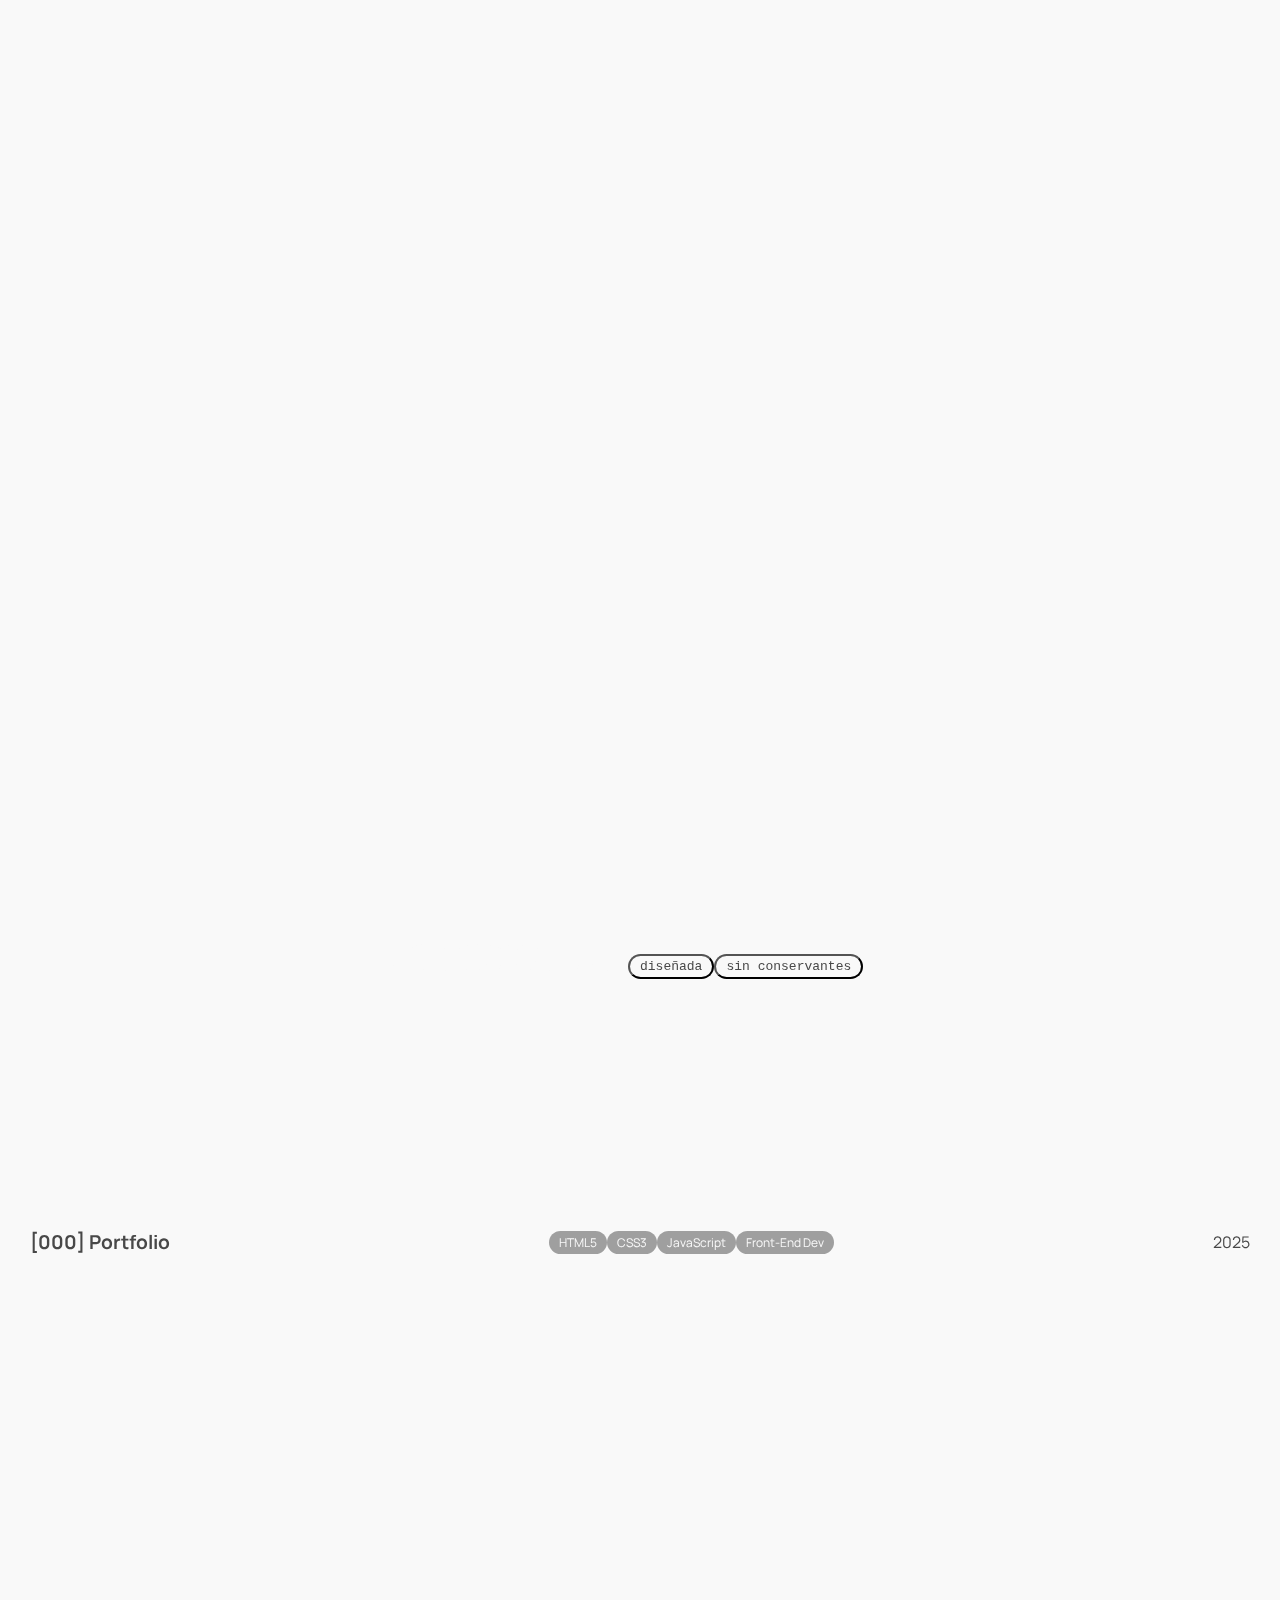
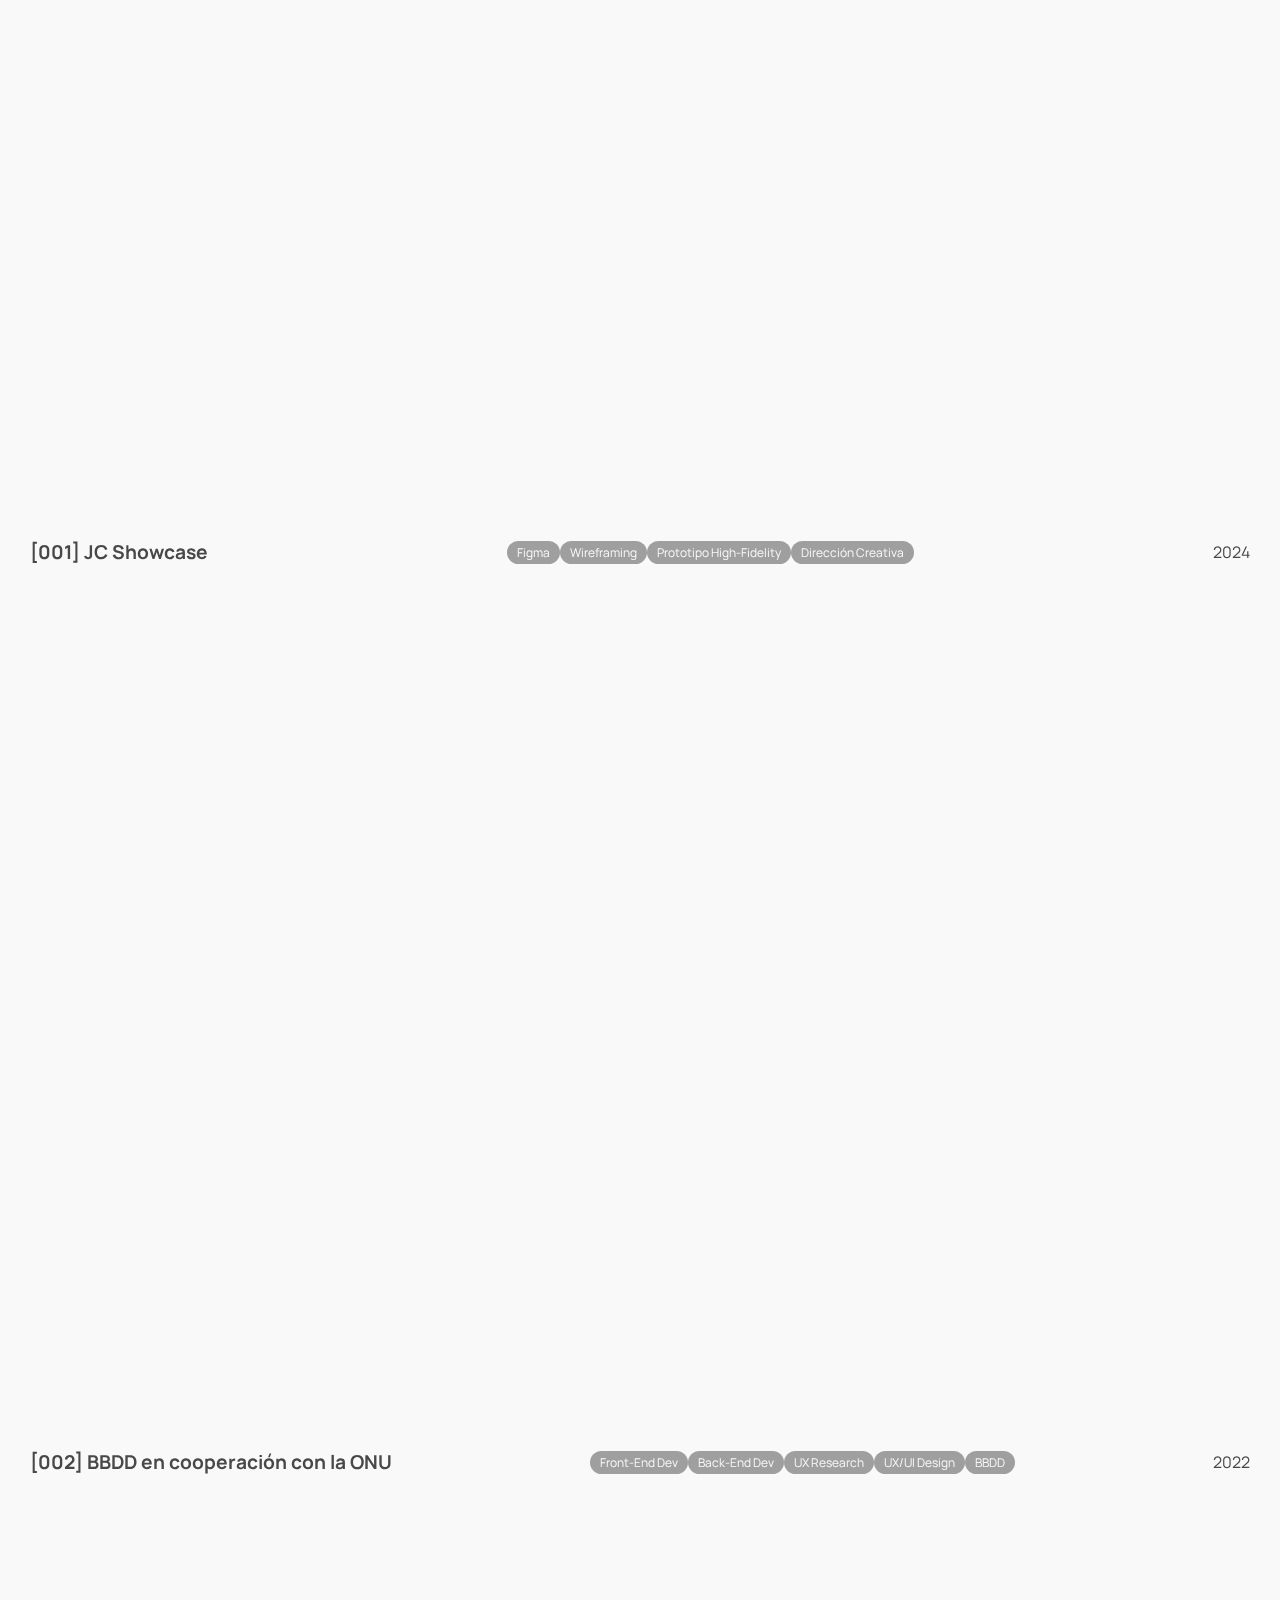
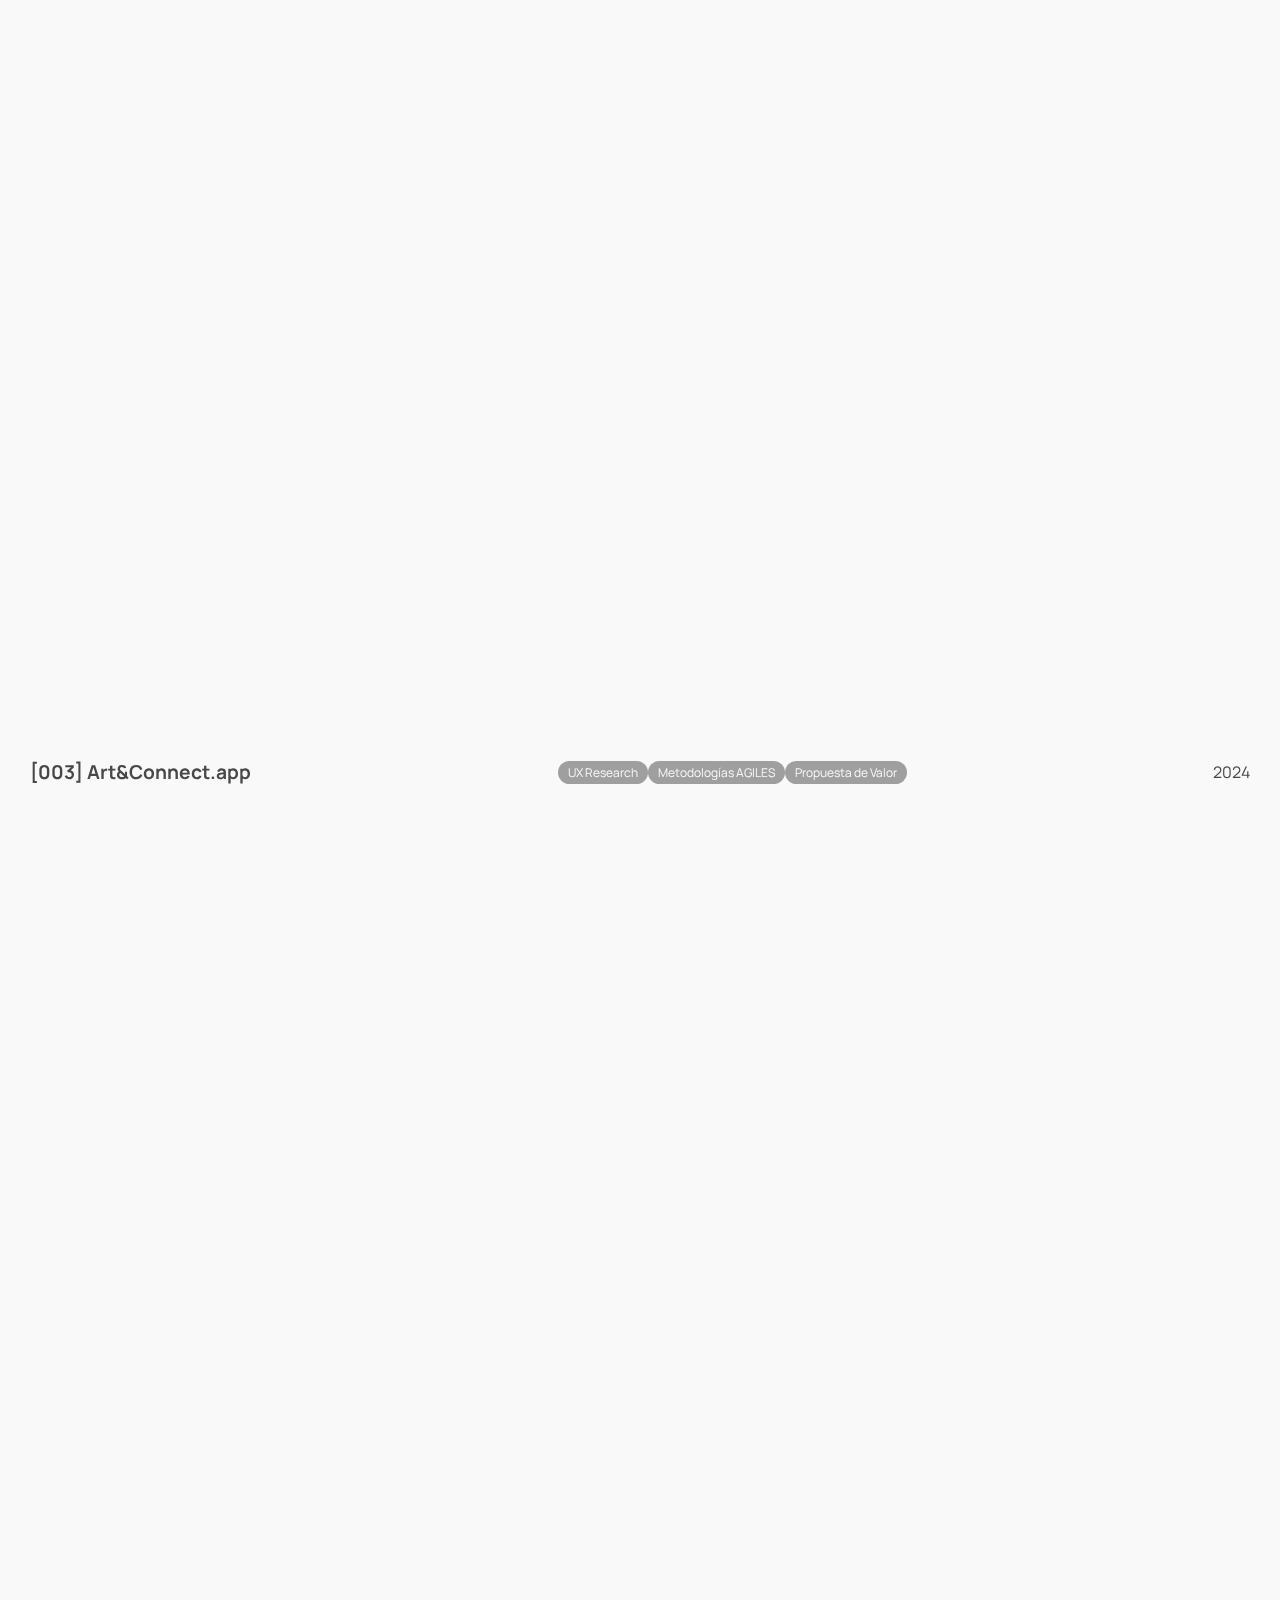
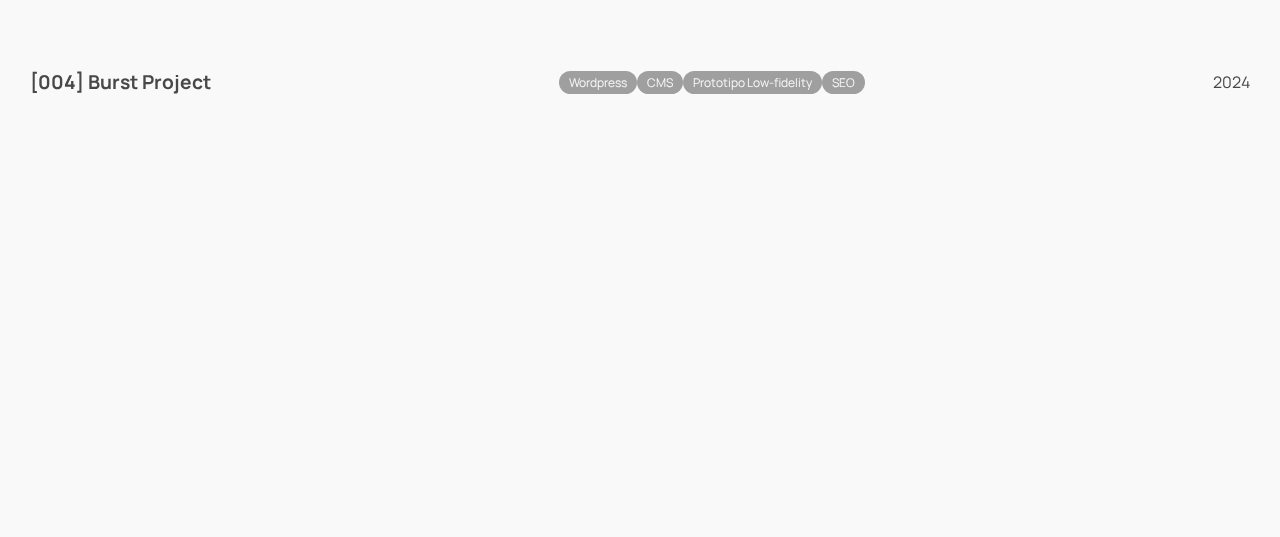
==== index.html @ 5415c03b "primera version" ====
<!DOCTYPE html>
<html lang="en">
<head>
    <meta charset="UTF-8">
    <meta name="viewport" content="width=device-width, initial-scale=1.0">
    <title>CristinaGarcia</title>
    <link rel="preconnect" href="https://fonts.googleapis.com">
    <link rel="preconnect" href="https://fonts.gstatic.com" crossorigin>
    <link href="https://fonts.googleapis.com/css2?family=Alfa+Slab+One&family=Manrope:wght@200..800&family=Oswald:wght@200..700&family=Press+Start+2P&family=Quicksand:wght@300..700&display=swap" rel="stylesheet">
    <link rel="stylesheet" href="css/estilo.css">
</head>
<body>
    <header>
        <a href="index.html"><h2>CRISTINA GARCÍA</h2></a>
        <div>
            <a href="#proy"><h6>Proyectos</h6></a>
            <!--<a href="about.html"><h6>Sobre mí</h6></a>-->
        </div>
        <a href="contacto.html"><button>Contacta</button></a>
    </header>

    <h1>Cristina García</h1>
    <div class="invisible"> 
        <img src="img/invisible/Captura de pantalla 2025-03-15 120304.png" alt="">
        <img src="img/invisible/Captura de pantalla 2025-03-15 120349.png" alt="">
        <img src="img/invisible/JC-entero.png" alt="">
        <img src="img/invisible/JC-prototipo-landing - copia.png" alt="">
        <img src="img/invisible/JC-prototipo-portfolio.png" alt="">
        <img src="img/invisible/pain-points.png" alt="">
        <img src="img/invisible/screencapture-proyecto-burstproject-proyecto-agencia-yeka-2025-03-14-12_32_40.png" alt="">
        <img src="img/invisible/Captura de pantalla 2025-03-15 120304.png" alt="">
        <img src="img/invisible/Captura de pantalla 2025-03-15 120349.png" alt="">
        <img src="img/invisible/JC-entero.png" alt="">
        <img src="img/invisible/JC-prototipo-landing - copia.png" alt="">
        <img src="img/invisible/JC-prototipo-portfolio.png" alt="">
        <img src="img/invisible/pain-points.png" alt="">
        <img src="img/invisible/screencapture-proyecto-burstproject-proyecto-agencia-yeka-2025-03-14-12_32_40.png" alt="">
    </div>

    <h3>Diseño UX/UI, Front-End Dev, Diseño de Producto</h3>

   <section>
    
        <div id="proy" class="contenedor">
            <h4>[000] Portfolio</h4>
            <div class="interactivo">
                <p style="font-size: 0.6em; width: 100%;">Click en todos los botones blancos</p>
                <p class="especial">La web que está viendo ha sido &nbsp;<button class="Buno">diseñada</button><button class="Bdos plegado">con código</button><span class="Btres plegado"> &nbsp; manualmente &nbsp;</span><span class="Bcuatro plegado">100% </span><button class="Bcinco">sin conservantes</button> <span class="Bseis plegado">&nbsp; ni &nbsp;</span><button class="Bocho plegado">colorantes.</button><span class="Bsiete plegado"> &nbsp; Tampoco se ha usado ningún constructor visual ni plantilla, sólo <span style="color: red; text-decoration: underline;">creatividad.</span></span></p>
            </div>
            <div class="etiquetas">
                <p>HTML5</p>
                <p>CSS3</p>
                <p>JavaScript</p>
                <p>Front-End Dev</p>
            </div>
            <p class="anyo">2025</p>
        </div>
        <a href="JC.html">
                <div class="contenedor JC">
                    <h4>[001] JC Showcase</h4>
                    <div class="etiquetas">
                        <p>Figma</p>
                        <p>Wireframing</p>
                        <p>Prototipo High-Fidelity</p>
                        <p>Dirección Creativa</p>
                    </div>
                    <p class="anyo">2024</p>
                </div>
        </a>
        <a href="BBDD.html">
            <div class="contenedor BBDD">
                <h4>[002] BBDD en cooperación con la ONU</h4>
                <div class="etiquetas">
                    <p>Front-End Dev</p>
                    <p>Back-End Dev</p>
                    <p>UX Research</p>
                    <p>UX/UI Design</p>
                    <p>BBDD</p>
                </div>
                <p class="anyo">2022</p>
            </div>
        </a>
        <a href="art.html">
            <div class="contenedor art">
                <h4>[003] Art&Connect.app</h4>
                <div class="etiquetas">
                    <p>UX Research</p>
                    <p>Metodologías AGILES</p>
                    <p>Propuesta de Valor</p>
                </div>
                <p class="anyo">2024</p>
            </div>
        </a>
    
        <a href="BurstProject.html">
            <div class="contenedor BP">
                <h4>[004] Burst Project</h4>
                <div class="etiquetas">
                    <p>Wordpress</p>
                    <p>CMS</p>
                    <p>Prototipo Low-fidelity</p>
                    <p>SEO</p>
                </div>
                <p class="anyo">2024</p>
            </div>
        </a>

        
    </section>

    <script>

        const titulo = document.querySelector("h1");
        const header = document.querySelector("header");
        const h3 = document.querySelector("h3");

        titulo.innerHTML = titulo.innerText.split("").map( c => {
            return c != " " ? `<span>${c}</span>` : c;
        }).join("");

        const letras = document.querySelectorAll("h1 span");

        for (let i = 0; i <letras.length; i++){
            setTimeout(() => {
                letras[i].classList.add("visible");
            }, 100 * i);
        }

        setTimeout(() => {
            header.classList.add("down");
        }, 50);

        setTimeout(() => {
            h3.classList.add("up");
        }, 100);

        const disenyada = document.querySelector(".Buno");
        const codigo = document.querySelector(".Bdos");
        const manualmente = document.querySelector(".Btres");
        const cien = document.querySelector(".Bcuatro");
        const conservantes = document.querySelector(".Bcinco");
        const ni = document.querySelector(".Bseis");
        const ultima = document.querySelector(".Bsiete");
        const colorantes = document.querySelector(".Bocho");

        disenyada.addEventListener("click", () => {
            codigo.classList.remove("plegado");
            manualmente.classList.remove("plegado");
        });

        codigo.addEventListener("click", () => {
            cien.classList.remove("plegado");
            manualmente.classList.remove("plegado");
            conservantes.classList.remove("plegado");
        });

        conservantes.addEventListener("click", () => {
            ni.classList.remove("plegado");
            colorantes.classList.remove("plegado");
        });

        colorantes.addEventListener("click", () => {
            ultima.classList.remove("plegado");
        });
    </script>
</body>
</html>
---- css/estilo.css ----
*{
    margin: 0;
    padding: 0;
}
:root{
    --textColor: #484848;
    --backgroundColor: #f9f9f9;
    --detailsColor: #9f9f9f;
}
html{
    cursor: url(../img/cursor-normal.png), auto;
} 
body{
    font-family: "Manrope", sans-serif;
    background-color: var(--backgroundColor);
    color: var(--textColor);
    width: 100%;
    display: flex;
    justify-content: center;
    align-items: center;
    flex-direction: column;
}

/* Portada */
header{
    width: 100%;
    height: 15vh;
    display: flex;
    justify-content: space-between;
    align-items: center;
    box-sizing: border-box;
    padding: 0 20px;
    opacity: 0;
    background-color: var(--backgroundColor);
    position: fixed;
    top:0;
    z-index: 5;
}
header h2{
    font-size: 1em;
    color: var(--textColor);
}
header div{
    background-color: var(--textColor);
    color: var(--backgroundColor);
    display: flex;
    justify-content: space-evenly;
    padding: 10px 20px;
    border-radius: 20px;
    gap: 10px;
}
header div a{
    color: var(--backgroundColor);
    font-weight: 400;
}
header div h6:hover{
    color: var(--detailsColor);
    text-decoration: underline;
}
header button{
    background-color: var(--textColor);
    color: var(--backgroundColor);
    border-radius:50px;
    font-family: "Manrope", sans-serif;
    padding: 10px 20px;
    font-weight: 600;
    font-size: 0.7em;
}
header button:hover{
    transform: scale(1.2);
    background-color: var(--detailsColor);
    color: var(--backgroundColor);
    box-shadow: 2px 5px 10px var(--detailsColor);
    border: none;
    text-decoration: underline;
}
a{
    text-decoration: none;
}
.down{
    animation: down 2s;
    animation-fill-mode: forwards;
}
h1{
    font-size: 6em;
    margin-top: 35vh;
    position: relative;
}
h1 span{
    opacity: 0;
}
h1 .visible{
    animation: fade 1s;
    animation-fill-mode: forwards;
}
.invisible{
    position: absolute;
    top: 15vh;
    left: 0;
    width: 100%;
    height: 85vh;
}
.invisible img{
    opacity: 0;
    position: absolute;
    width: 150px;
}
.invisible img:nth-child(1){
    top: 25%;
    left: 30%;
}
.invisible img:nth-child(2){
    top: 50%;
    left: 40%;
}
.invisible img:nth-child(3){
    top: 45%;
    left: 65%;
}
.invisible img:nth-child(4){
    top: 10%;
    left: 5%;
}
.invisible img:nth-child(5){
    top: 25%;
    left: 50%;
}
.invisible img:nth-child(6){
    top: 35%;
    left: 6%;
}
.invisible img:nth-child(7){
    top: 50%;
    left: 80%;
}
.invisible img:nth-child(8){
    top: 15%;
    left: 25%;
}
.invisible img:nth-child(9){
    top: 35%;
    left: 50%;
}
.invisible img:nth-child(10){
    top: 40%;
    left: 80%;
}
.invisible img:nth-child(11){
    top: 50%;
    left: 60%;
}
.invisible img:nth-child(12){
    top: 5%;
    left: 70%;
}
.invisible img:nth-child(13){
    top: 10%;
    left: 50%;
}
.invisible img:nth-child(14){
    top: 20%;
    left: 80%;
}
.invisible img:hover{
    animation: fade 1s;
    animation-fill-mode: backwards;
}
h3{
    margin:30vh 0 5vh;
    opacity: 0;
}
.up{
    animation: up 3s;
    animation-fill-mode: forwards;
}

/* Sección de proyectos sin hover */
section{
    width: 100%;
}
section a{
    color: var(--textColor);
}
.contenedor{
    background-color: var(--backgroundColor);
    color: var(--textColor);
    padding: 5px;
    display: flex;
    align-items: center;
    justify-content: space-between;
    height: 100vh;
    position: relative;
}
h4{
    font-size:1.2em;
    position: sticky;
    top: 46vh;
    margin-left: 2%;
}
.etiquetas{
    position: sticky;
    top: 46vh;
    display: inline-flex;
}
.etiquetas p{
    position: sticky;
    top: 46vh;
    display: inline;
    background-color: var(--detailsColor);
    color: var(--backgroundColor);
    font-size: 12px;
    border-radius: 15px;
    padding: 3px 10px;
}
.anyo{
    position: sticky;
    top: 46vh;
    background-color: none;
    border: none;
    margin-right: 2%;
}
.escondido-no-hov{
    display: none;
}

/*Sección de proyectos en hover */
.contenedor:hover{
    background-color: var(--textColor);
    border: none;
    color: var(--backgroundColor);
    cursor: url("../img/cursor-normal-gris.png"), auto;
}
.contenedor:first-child:hover{
    cursor: pointer;
}
.JC:hover{
    background: url("../img/JC-background.png") no-repeat center /cover;
}
.BBDD:hover{
    background: url("../img/BBDD-background.png") no-repeat center /cover;
}
.art:hover{
    background: url("../img/UXR-background.png") no-repeat left /cover;
}
.BP:hover{
    background: url("../img/USR-background.png") no-repeat left /cover;
}
.escondido-hov{
    display: none;
}

/* Proyecto [000] */
.interactivo{
    position: absolute;
    top: 17vh;
    left: 30%;
    color: var(--backgroundColor);
    border: none;
}
.especial{
    font-size: 1em;
    width: 650px;
    font-family: "Manrope", sans-serif;
    font-weight: 600;
}
.especial button{
    color: var(--textColor);
    font-size:1em;
    border-radius: 20px;
    background-color: var(--backgroundColor);
    font-family: monospace;
    padding: 3px 10px;
}
.plegado{
    display: none;
}
.Bdos,
.Bocho{
    border: 2px dotted;
    background-color: var(--detailsColor);
    color: var(--textColor);
}
.especial button .rojo{
    background-color: crimson;
}

/*Página de Contacto */
.contacto{
    width: 100%;
    height: 85vh;
    display: flex;
    align-items: center;
    flex-direction: column;
    margin-top: 15vh;
}
.contacto a{
    width: 100%;
    text-decoration: none;
    color: var(--textColor);
    font-size: 3em;
    display: flex;
    justify-content: center;

}
.contacto a:hover{
    text-decoration: underline;
    color: var(--detailsColor);
}

@keyframes fade{
    0%{
        opacity: 0;
    }
    10%{
        opacity: 0.8;
    }
    100%{
        opacity: 1;
    }
}

@keyframes down {
    from{
        translate: 0 -1000px;
        opacity: 0;
    }
    to{
        translate: 0 0px;
        opacity: 1;
    }
}

@keyframes up {
    from{
        translate: 0 1000px;
        opacity: 0;
    }
    to{
        translate: 0 0px;
        opacity: 1;
    }
}
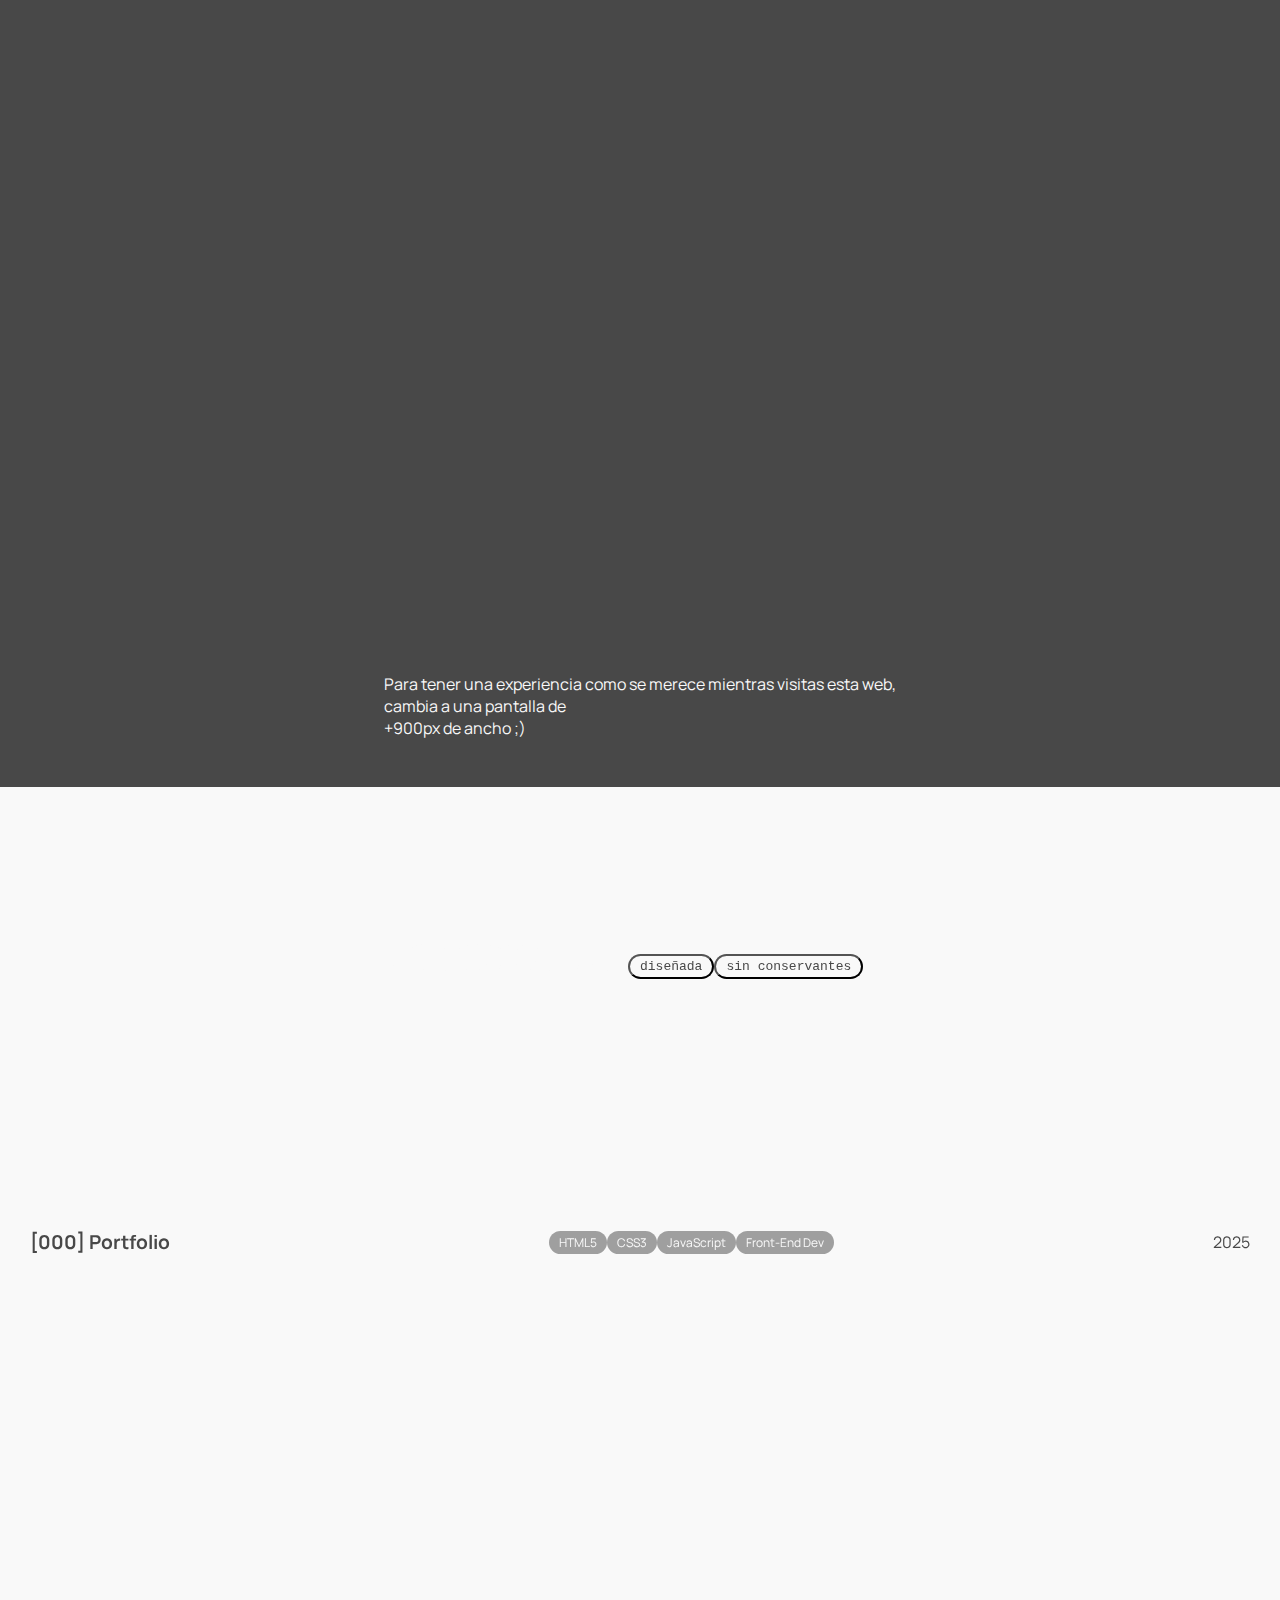
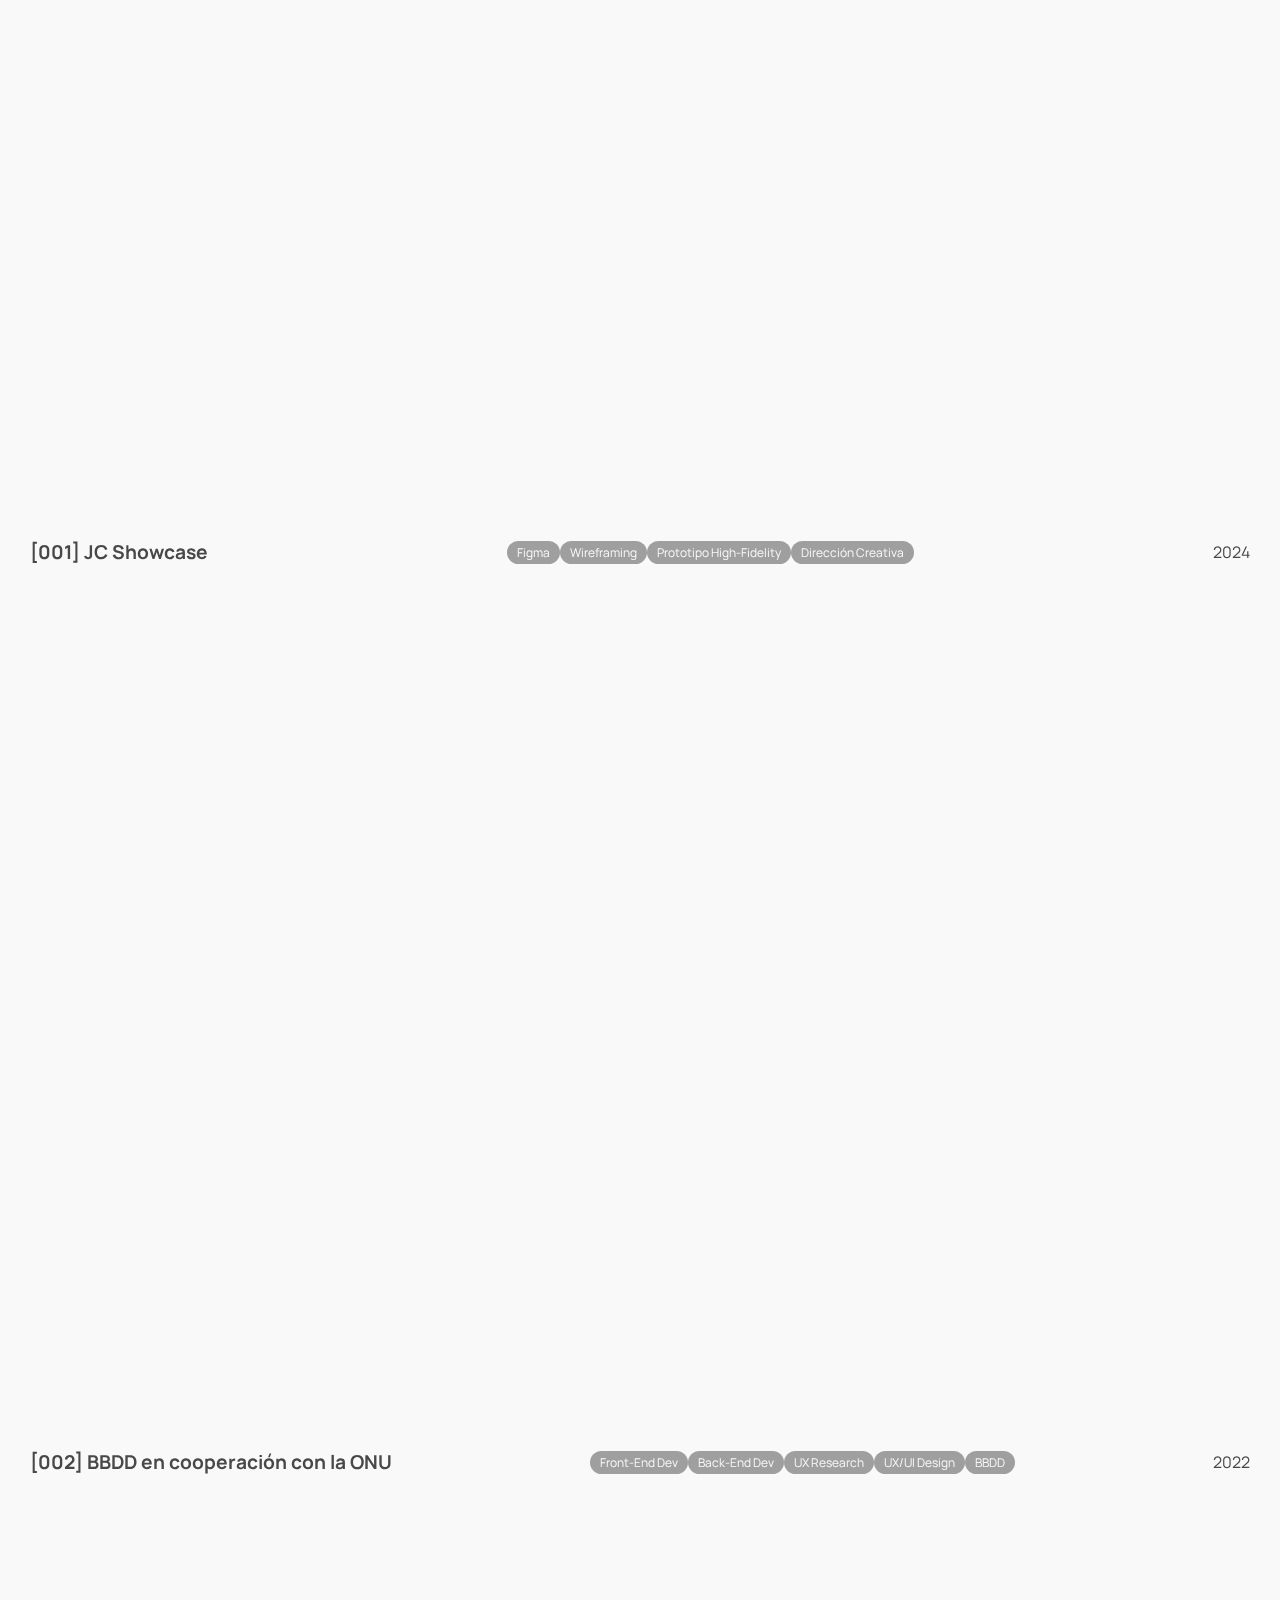
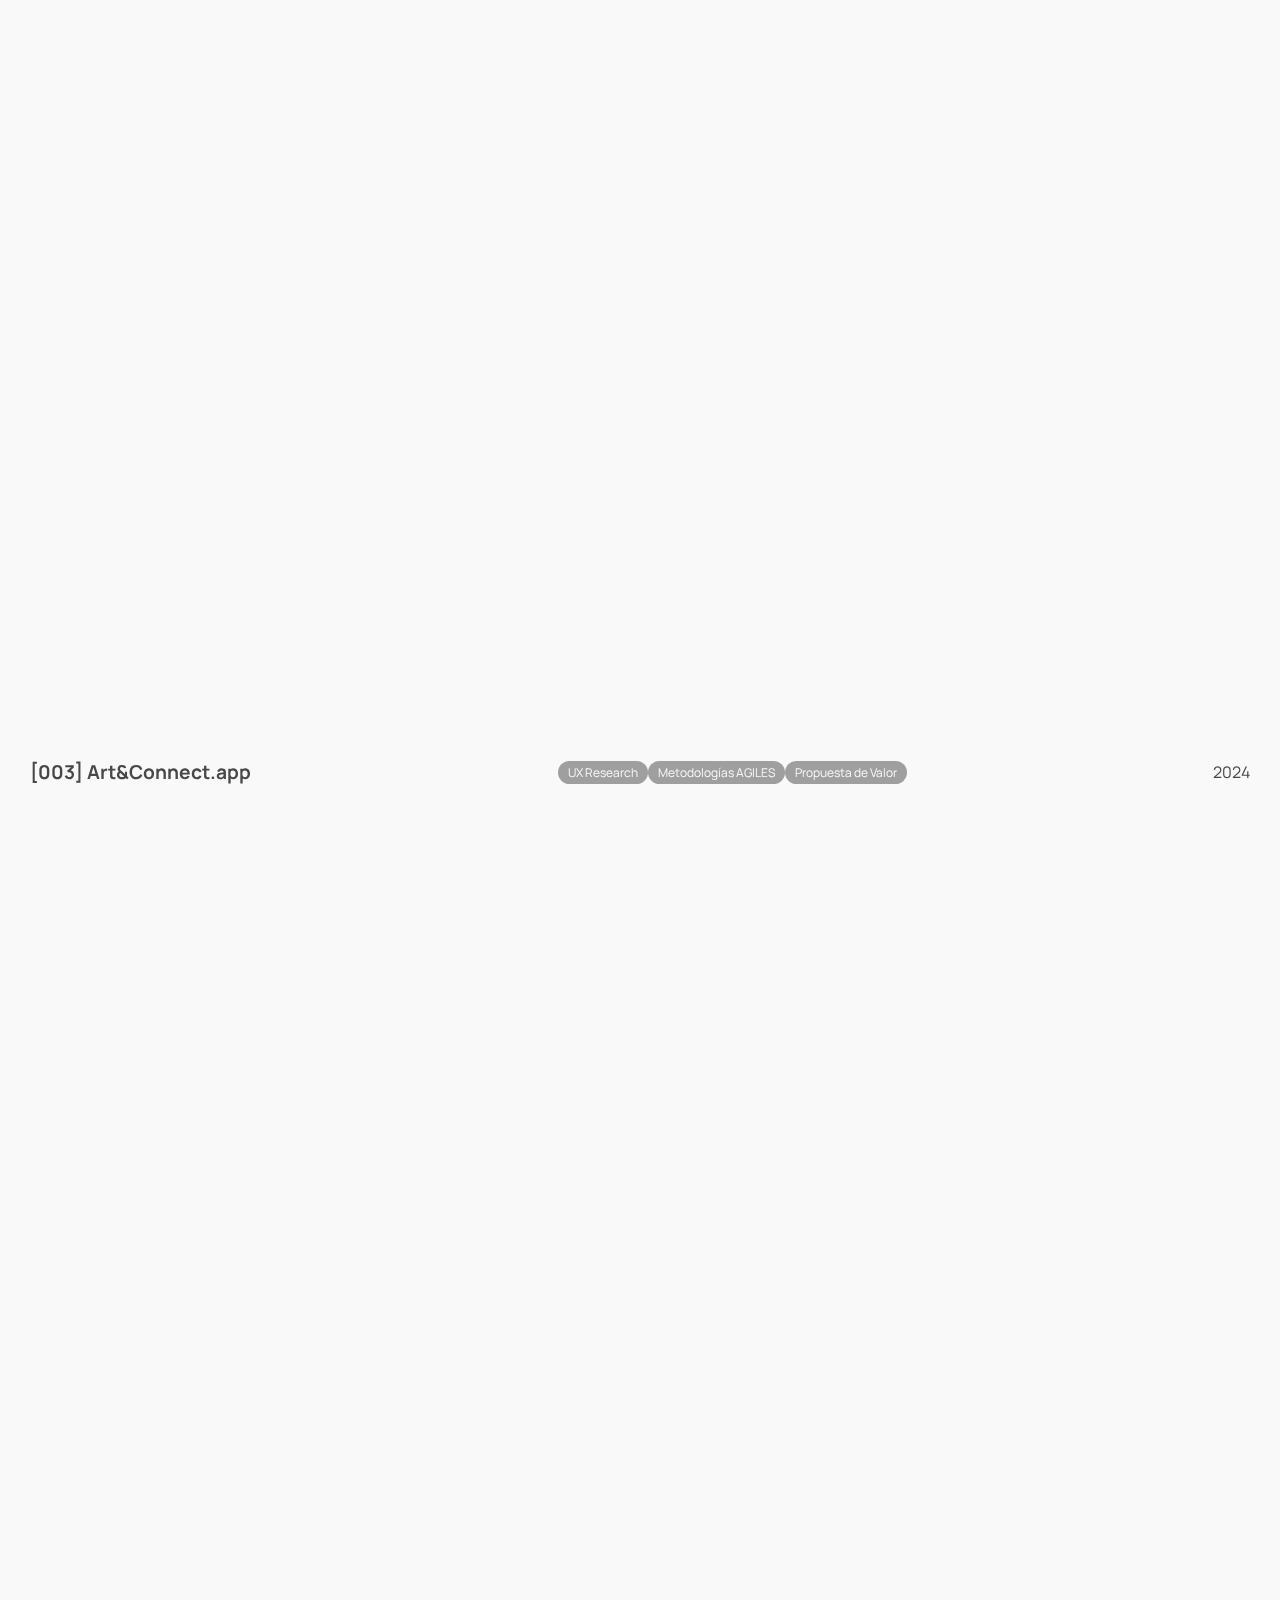
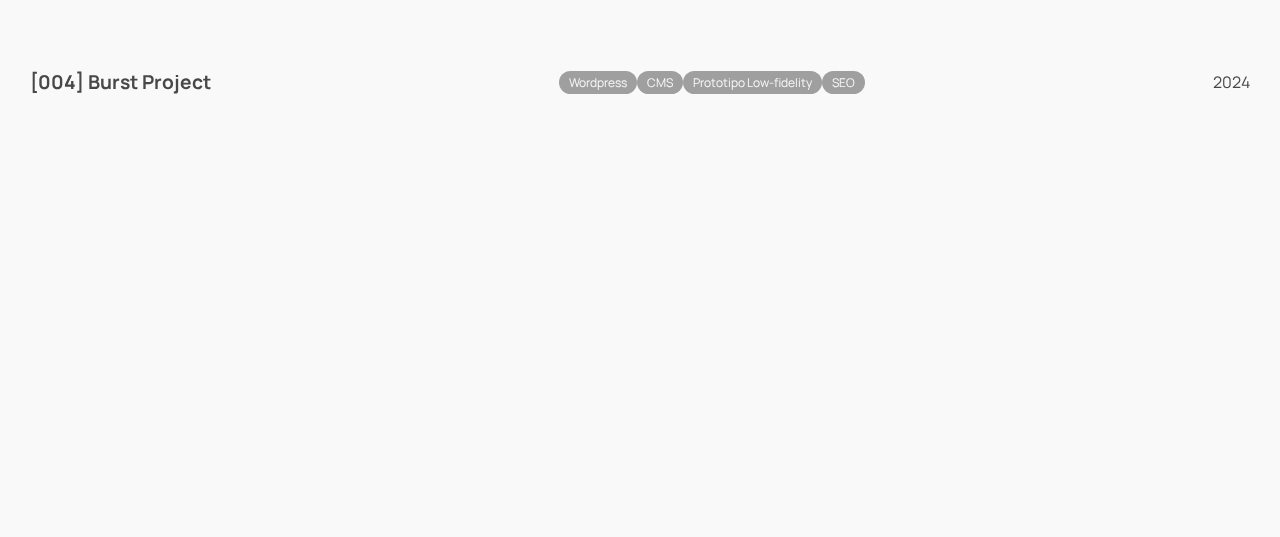
==== commit 114b22ea: "pilot" ====
--- a/index.html
+++ b/index.html
@@ -10,6 +10,9 @@
     <link rel="stylesheet" href="css/estilo.css">
 </head>
 <body>
+    <div class="medio">
+        <p>Para tener una experiencia como se merece mientras visitas esta web, <br> cambia a una pantalla de <br> +900px de ancho ;) </p>
+    </div>
     <header>
         <a href="index.html"><h2>CRISTINA GARCÍA</h2></a>
         <div>
@@ -45,7 +48,7 @@
             <h4>[000] Portfolio</h4>
             <div class="interactivo">
                 <p style="font-size: 0.6em; width: 100%;">Click en todos los botones blancos</p>
-                <p class="especial">La web que está viendo ha sido &nbsp;<button class="Buno">diseñada</button><button class="Bdos plegado">con código</button><span class="Btres plegado"> &nbsp; manualmente &nbsp;</span><span class="Bcuatro plegado">100% </span><button class="Bcinco">sin conservantes</button> <span class="Bseis plegado">&nbsp; ni &nbsp;</span><button class="Bocho plegado">colorantes.</button><span class="Bsiete plegado"> &nbsp; Tampoco se ha usado ningún constructor visual ni plantilla, sólo <span style="color: red; text-decoration: underline;">creatividad.</span></span></p>
+                <p class="especial">La web que está viendo ha sido &nbsp;<button class="Buno">diseñada</button><button class="Bdos plegado">con código</button><span class="Btres plegado"> &nbsp; manualmente &nbsp;</span><span class="Bcuatro plegado">100% </span><button class="Bcinco">sin conservantes</button> <span class="Bseis plegado">&nbsp; ni &nbsp;</span><button class="Bocho plegado">colorantes.</button><span class="Bsiete plegado"> &nbsp; Tampoco se ha usado ningún constructor visual ni plantilla, sólo <span style="color: red; text-decoration: underline;">creatividad. <a style="color:red" href="https://github.com/crrixti/portfolio"> Link a GitHub</a></span></span></p>
             </div>
             <div class="etiquetas">
                 <p>HTML5</p>
--- a/css/estilo.css
+++ b/css/estilo.css
@@ -339,4 +339,26 @@
         translate: 0 0px;
         opacity: 1;
     }
+}
+
+.medio{
+    display: none;
+    width: 100%;
+    height: 100vh;
+    background-color: var(--textColor);
+    color: var(--backgroundColor);
+    display: flex;
+    justify-content: center;
+    align-items: center;
+    font-size: 1em;
+    position: fixed;
+    top: 0;
+    padding: 20%;
+}
+
+@media screen and (max-width: 890px) {
+    .medio{
+        display: flex;
+        z-index: 6;
+    }
 }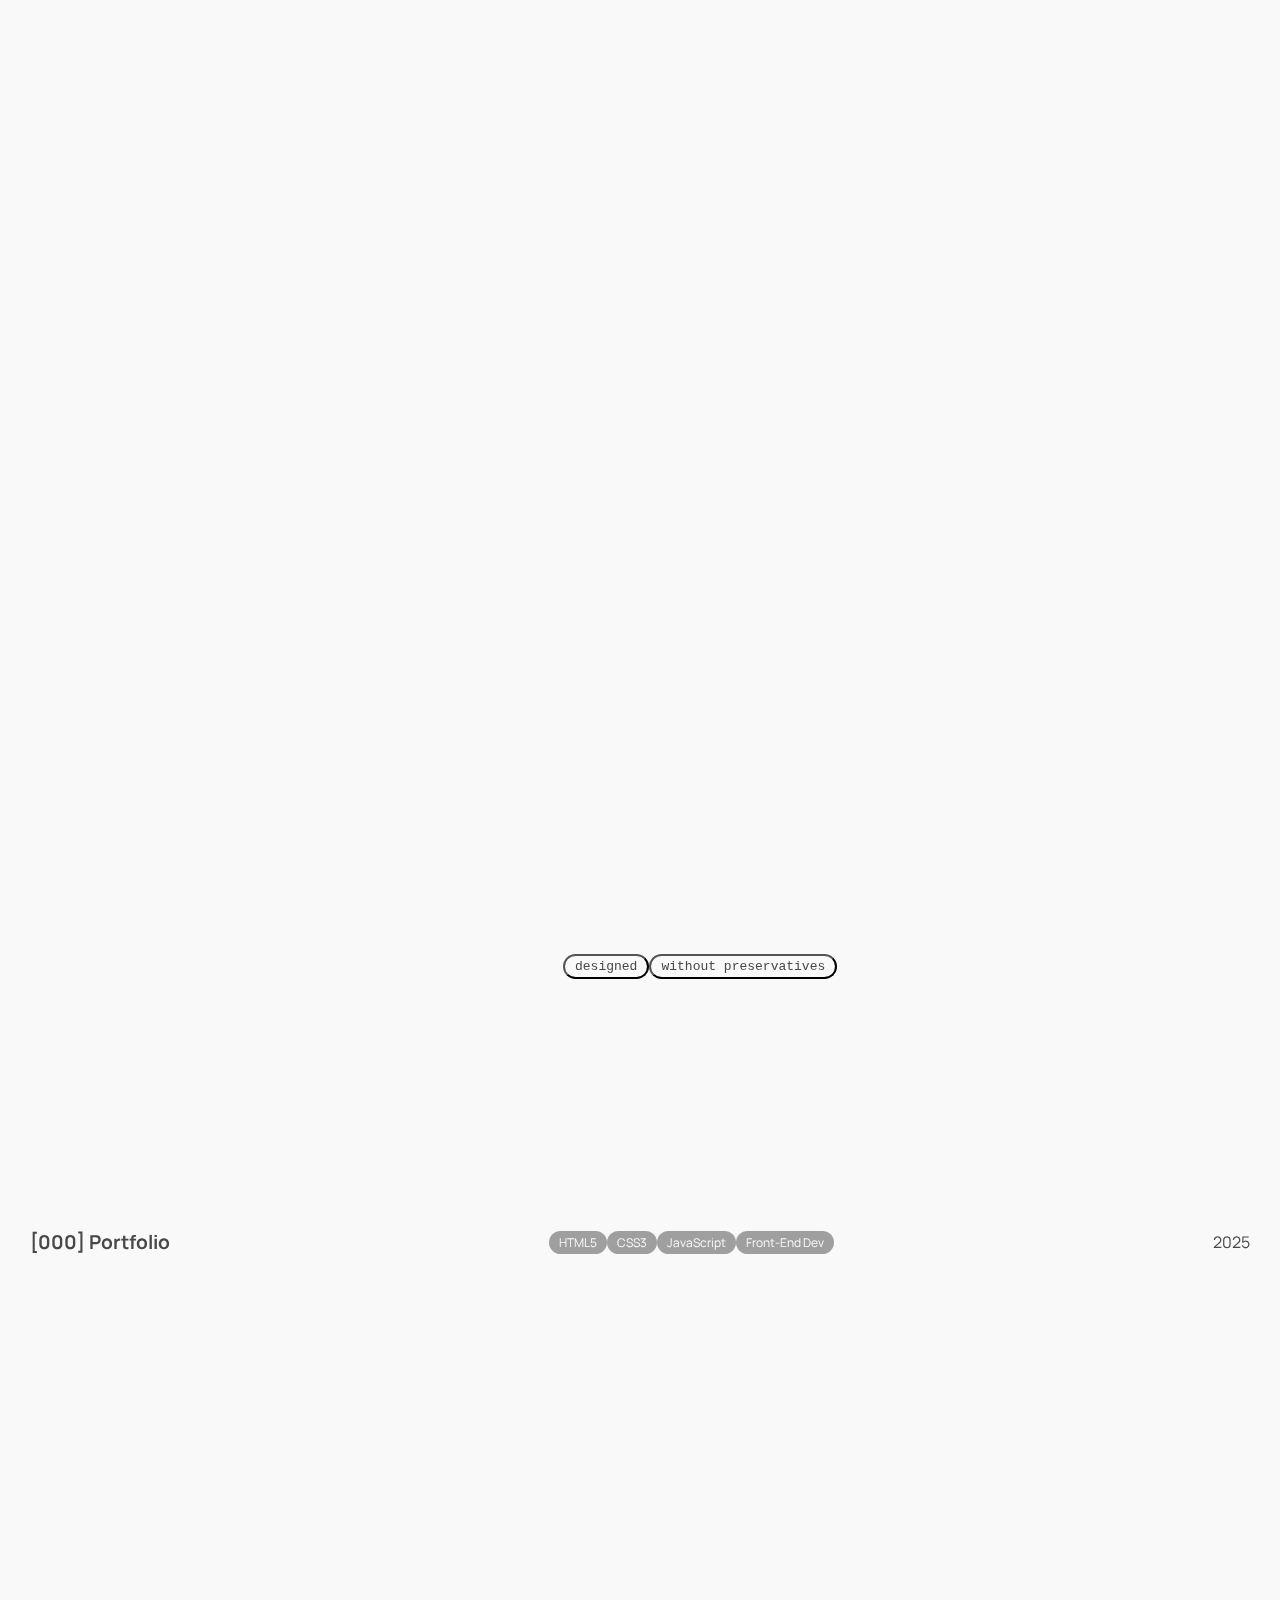
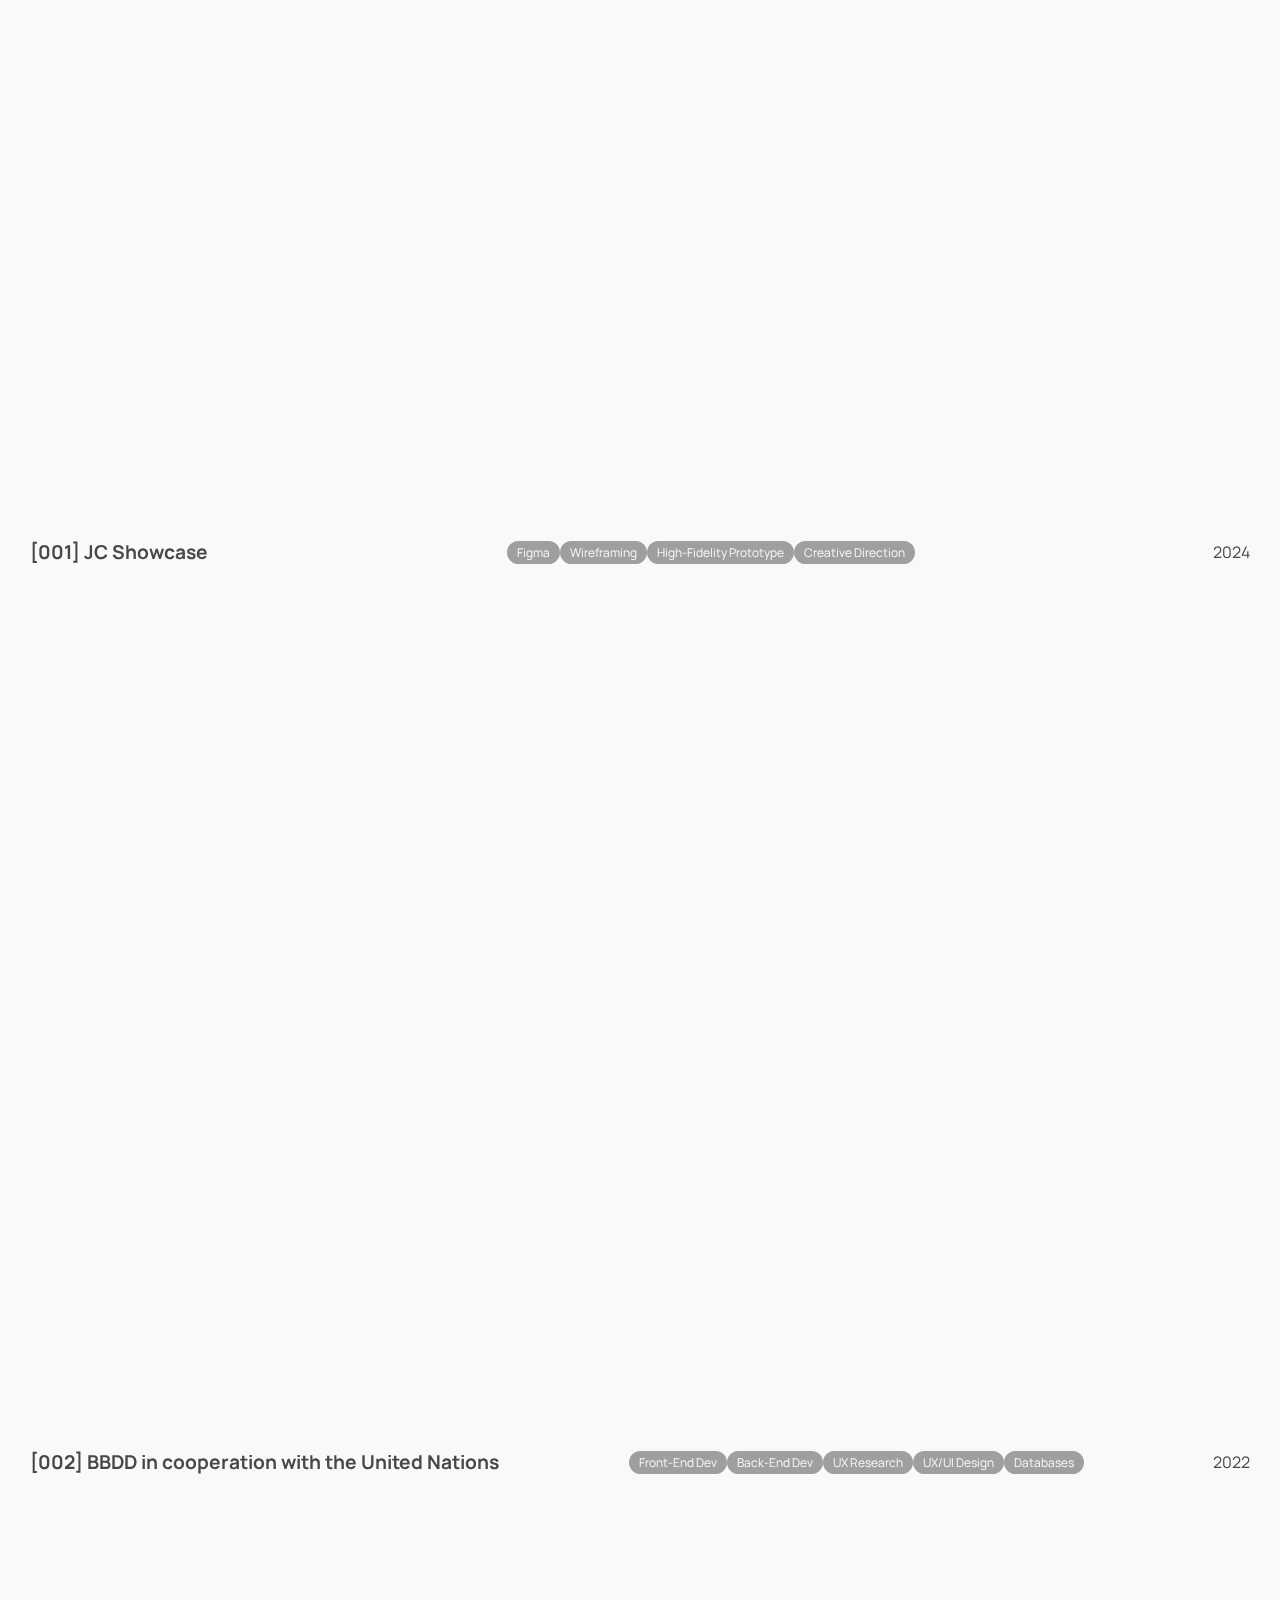
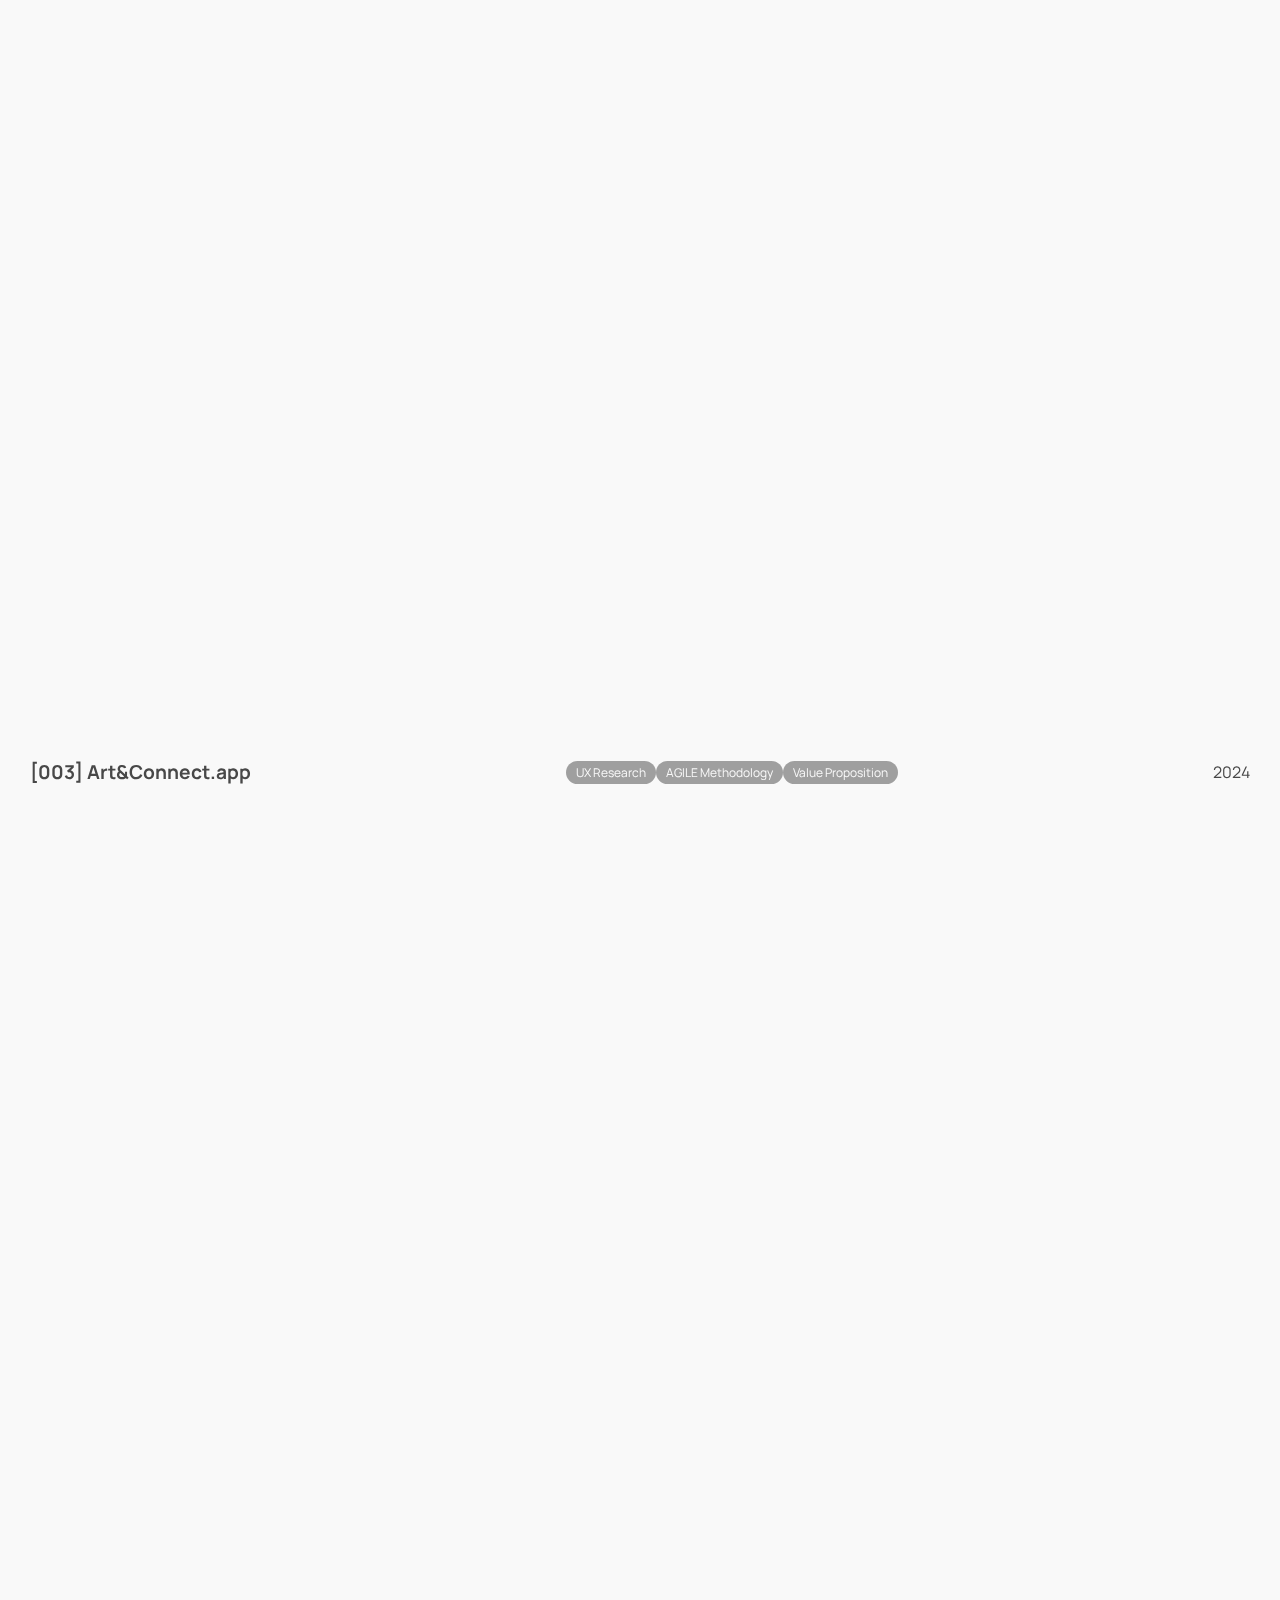
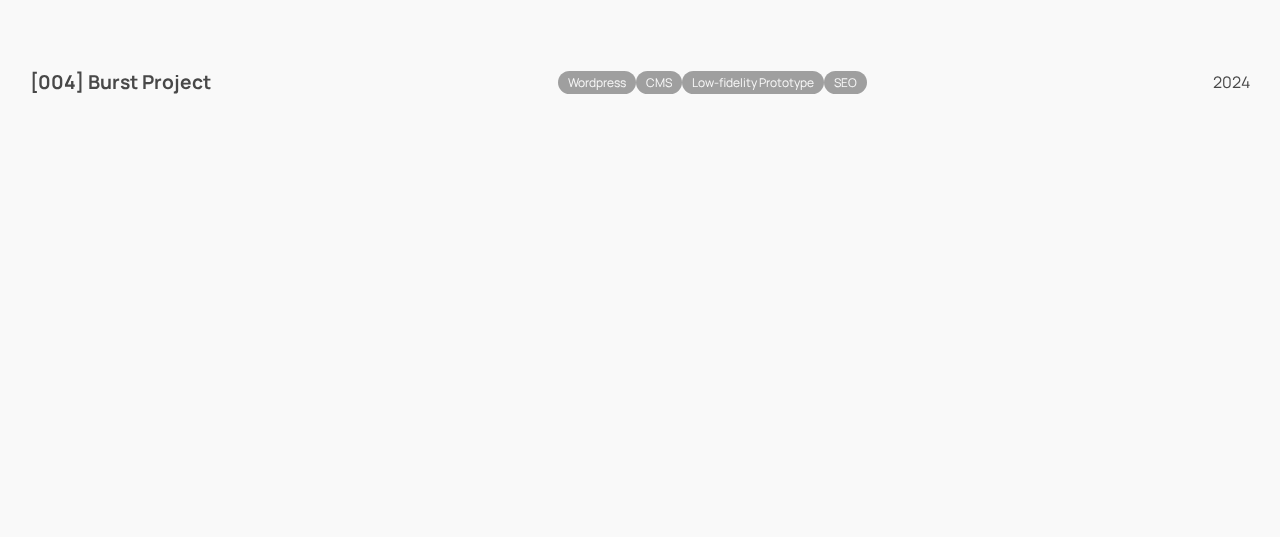
==== commit 54508c59: "pilot" ====
--- a/index.html
+++ b/index.html
@@ -11,15 +11,15 @@
 </head>
 <body>
     <div class="medio">
-        <p>Para tener una experiencia como se merece mientras visitas esta web, <br> cambia a una pantalla de <br> +900px de ancho ;) </p>
+        <p>Please switch to a screen<br>wider than 900px, in order to <br>enjoy a top-notch experience while <br>browsing this site ;) </p>
     </div>
     <header>
         <a href="index.html"><h2>CRISTINA GARCÍA</h2></a>
         <div>
-            <a href="#proy"><h6>Proyectos</h6></a>
+            <a href="#proy"><h6>Projects</h6></a>
             <!--<a href="about.html"><h6>Sobre mí</h6></a>-->
         </div>
-        <a href="contacto.html"><button>Contacta</button></a>
+        <a href="contacto.html"><button>Contact</button></a>
     </header>
 
     <h1>Cristina García</h1>
@@ -40,15 +40,15 @@
         <img src="img/invisible/screencapture-proyecto-burstproject-proyecto-agencia-yeka-2025-03-14-12_32_40.png" alt="">
     </div>
 
-    <h3>Diseño UX/UI, Front-End Dev, Diseño de Producto</h3>
+    <h3>UX/UI Design, Front-End Dev, Product Design</h3>
 
    <section>
     
         <div id="proy" class="contenedor">
             <h4>[000] Portfolio</h4>
             <div class="interactivo">
-                <p style="font-size: 0.6em; width: 100%;">Click en todos los botones blancos</p>
-                <p class="especial">La web que está viendo ha sido &nbsp;<button class="Buno">diseñada</button><button class="Bdos plegado">con código</button><span class="Btres plegado"> &nbsp; manualmente &nbsp;</span><span class="Bcuatro plegado">100% </span><button class="Bcinco">sin conservantes</button> <span class="Bseis plegado">&nbsp; ni &nbsp;</span><button class="Bocho plegado">colorantes.</button><span class="Bsiete plegado"> &nbsp; Tampoco se ha usado ningún constructor visual ni plantilla, sólo <span style="color: red; text-decoration: underline;">creatividad. <a style="color:red" href="https://github.com/crrixti/portfolio"> Link a GitHub</a></span></span></p>
+                <p style="font-size: 0.6em; width: 100%;">Click all white buttons</p>
+                <p class="especial">This website has been &nbsp;<button class="Buno">designed</button><button class="Bdos plegado">coding</button><span class="Btres plegado"> &nbsp; manually &nbsp;</span><span class="Bcuatro plegado">100% </span><button class="Bcinco">without preservatives</button> <span class="Bseis plegado">&nbsp; or &nbsp;</span><button class="Bocho plegado">colorants.</button><span class="Bsiete plegado"> &nbsp; Either any visual constructor was used, only  <span style="color: red; text-decoration: underline;">creativity. <a style="color:red" href="https://github.com/crrixti/portfolio"> Link to GitHub</a></span></span></p>
             </div>
             <div class="etiquetas">
                 <p>HTML5</p>
@@ -64,21 +64,21 @@
                     <div class="etiquetas">
                         <p>Figma</p>
                         <p>Wireframing</p>
-                        <p>Prototipo High-Fidelity</p>
-                        <p>Dirección Creativa</p>
+                        <p>High-Fidelity Prototype</p>
+                        <p>Creative Direction</p>
                     </div>
                     <p class="anyo">2024</p>
                 </div>
         </a>
         <a href="BBDD.html">
             <div class="contenedor BBDD">
-                <h4>[002] BBDD en cooperación con la ONU</h4>
+                <h4>[002] BBDD in cooperation with the United Nations</h4>
                 <div class="etiquetas">
                     <p>Front-End Dev</p>
                     <p>Back-End Dev</p>
                     <p>UX Research</p>
                     <p>UX/UI Design</p>
-                    <p>BBDD</p>
+                    <p>Databases</p>
                 </div>
                 <p class="anyo">2022</p>
             </div>
@@ -88,8 +88,8 @@
                 <h4>[003] Art&Connect.app</h4>
                 <div class="etiquetas">
                     <p>UX Research</p>
-                    <p>Metodologías AGILES</p>
-                    <p>Propuesta de Valor</p>
+                    <p>AGILE Methodology</p>
+                    <p>Value Proposition</p>
                 </div>
                 <p class="anyo">2024</p>
             </div>
@@ -101,14 +101,12 @@
                 <div class="etiquetas">
                     <p>Wordpress</p>
                     <p>CMS</p>
-                    <p>Prototipo Low-fidelity</p>
+                    <p>Low-fidelity Prototype</p>
                     <p>SEO</p>
                 </div>
                 <p class="anyo">2024</p>
             </div>
         </a>
-
-        
     </section>
 
     <script>
--- a/css/estilo.css
+++ b/css/estilo.css
@@ -347,7 +347,6 @@
     height: 100vh;
     background-color: var(--textColor);
     color: var(--backgroundColor);
-    display: flex;
     justify-content: center;
     align-items: center;
     font-size: 1em;
